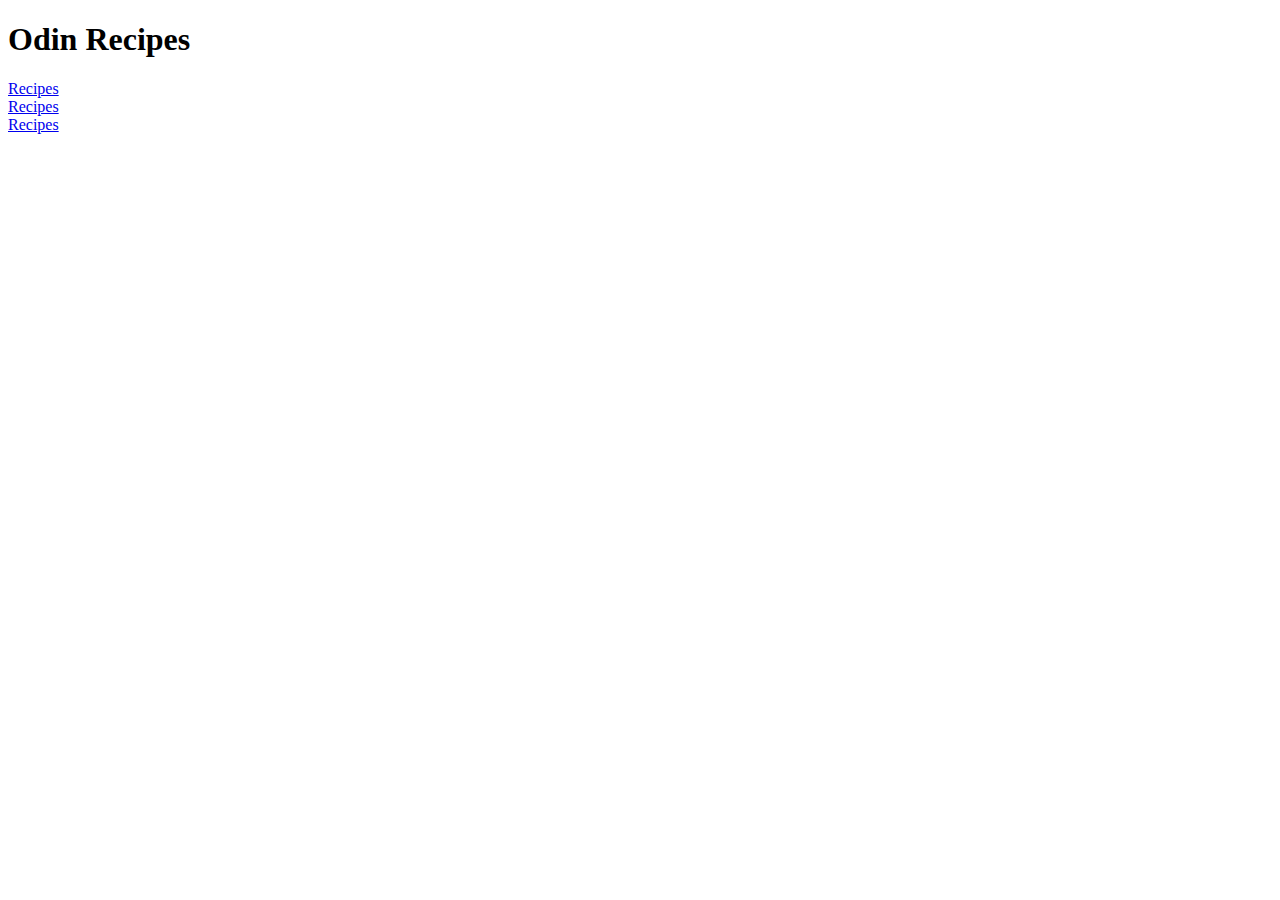
==== index.html @ 38e10970 "my recipes" ====
<!DOCTYPE html>
<html>
    <head>
     <meta charset="UTC-8">
     <title>Recipes</title>
    </head>
    <body>
        <h1>Odin Recipes</h1>
       <li><a href="recipes/Egusi.html">Recipes</a></li>
        <li><a href="recipes/okro.html">Recipes</a></li>
        <li><a href="recipes/gbegiri.html">Recipes</a></li>
    </body>
</html>
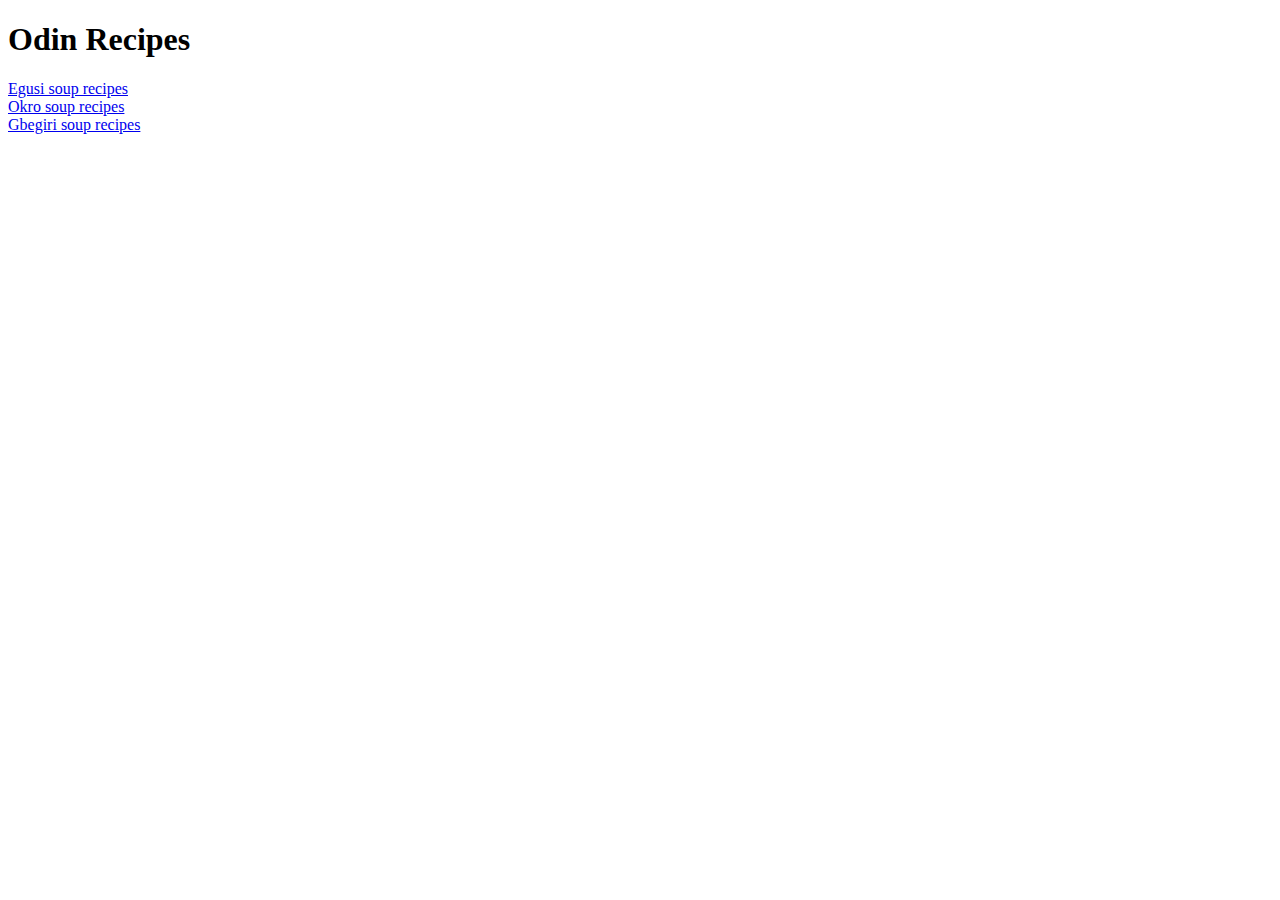
==== commit 53bfb308: "my second commit" ====
--- a/index.html
+++ b/index.html
@@ -6,8 +6,8 @@
     </head>
     <body>
         <h1>Odin Recipes</h1>
-       <li><a href="recipes/Egusi.html">Recipes</a></li>
-        <li><a href="recipes/okro.html">Recipes</a></li>
-        <li><a href="recipes/gbegiri.html">Recipes</a></li>
+       <li><a href="recipes/Egusi.html">Egusi soup recipes</a></li>
+        <li><a href="recipes/okro.html">Okro soup recipes</a></li>
+        <li><a href="recipes/gbegiri.html">Gbegiri soup recipes</a></li>
     </body>
 </html>